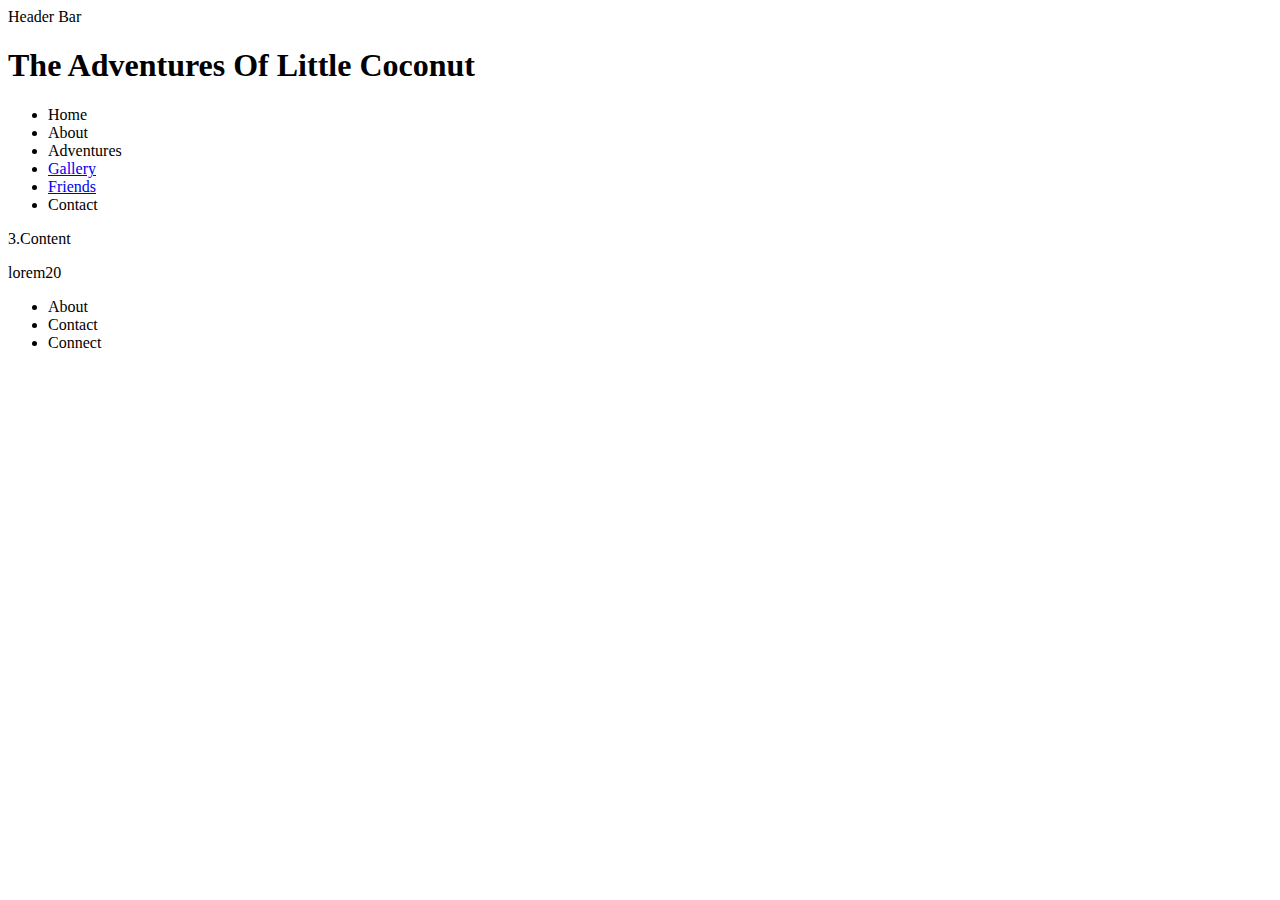
==== index.html @ 676b6baf "Pushing folders to new repository" ====
<!DOCTYPE html>
<html>
<head>

<!--The line below calls my own css -->
<link rel="stylesheet"  href="index.css">
<!--The line below calls google fonts css -->
<!--<link href="https://fonts.googleapis.com/css?family=Pacifico|Shadows+Into+Light" rel="stylesheet">-->
<link href="https://fonts.googleapis.com/css?family=Shadows+Into+Light+Two|Shadows+Into+Light" rel="stylesheet">

<head>

<body>

  <div class="header-bar"> Header Bar
</div>

<h1>The Adventures Of Little Coconut</h1>

<!--Nav Menu-->
<nav>
            <ul class="navcontainer">
                <li>Home</li>
                <li>About</li>
                <li>Adventures</li>
                <li><a href="gallery.html">Gallery</a></li>
                <li><a href="friends.html">Friends</a></li>
                <li>Contact</li>
            </ul>
        </nav>

<div class="grid-container">
  <div class="item3">3.Content
            <p>lorem20</p>
</div>

<ul class="item5">

    <li>About</li>
    <li>Contact</li>
    <li>Connect</li>
</ul>

</html>
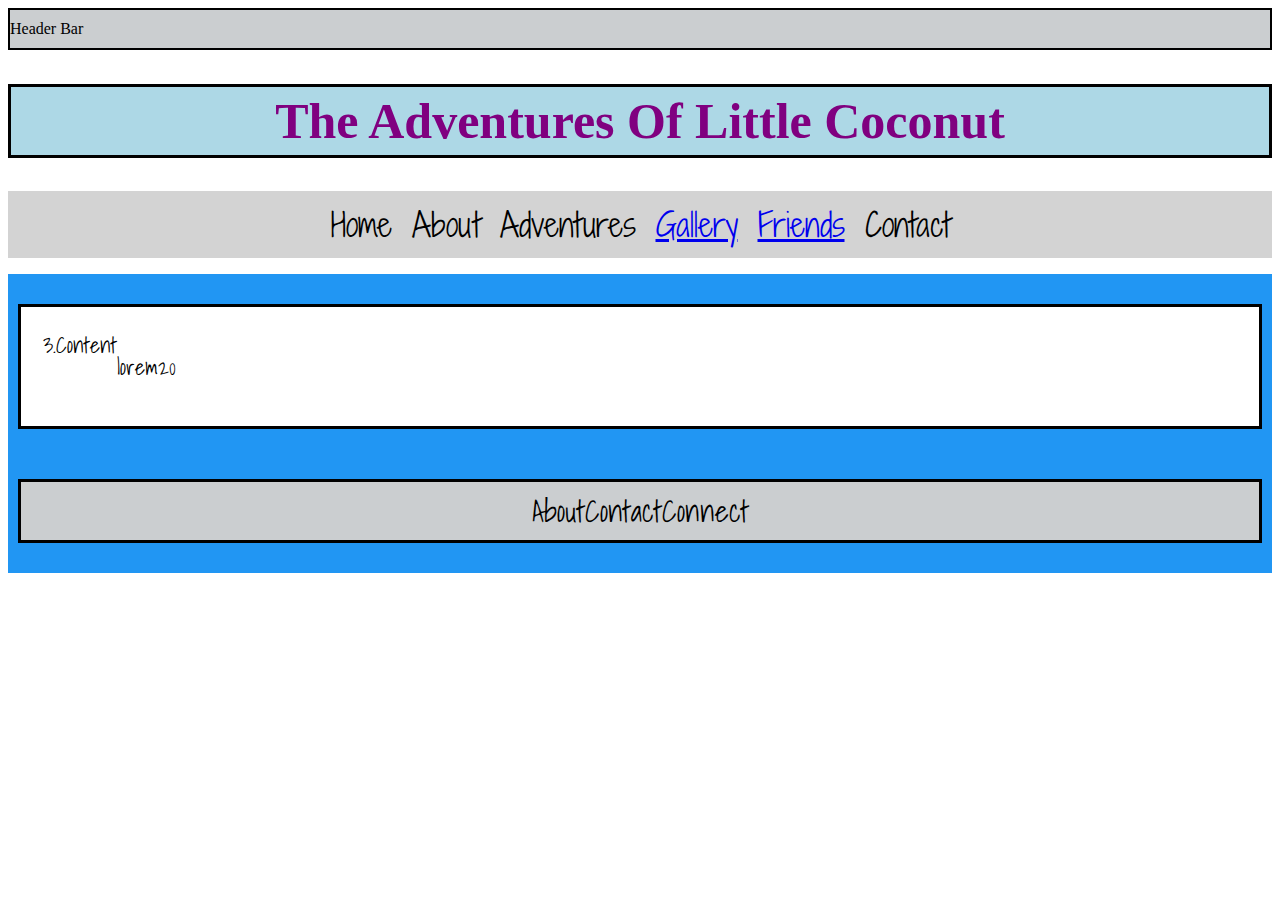
==== commit c1b06dd4: "calling css from correct folder" ====
--- a/index.html
+++ b/index.html
@@ -3,7 +3,7 @@
 <head>
 
 <!--The line below calls my own css -->
-<link rel="stylesheet"  href="index.css">
+<link rel="stylesheet"  href="css/index.css">
 <!--The line below calls google fonts css -->
 <!--<link href="https://fonts.googleapis.com/css?family=Pacifico|Shadows+Into+Light" rel="stylesheet">-->
 <link href="https://fonts.googleapis.com/css?family=Shadows+Into+Light+Two|Shadows+Into+Light" rel="stylesheet">
--- a/css/index.css
+++ b/css/index.css
@@ -0,0 +1,360 @@
+.grid-container {
+  display: grid;
+  height: auto;/*height of container*/
+  align-content: space-around;/*aligns rows in the container*/
+  justify-content: space-evenly;/*justifys column space in the container*/
+  grid-template-columns: 1fr 1fr 1fr;/*Controls column size (Make the grid smaller than the container)*/
+  /*grid-template-rows: 100px auto 65px auto;Controls row size (Make the grid smaller than the container)*/
+  grid-auto-rows: minmax (100px, auto);
+  grid-gap: 10px;
+  background-color: #2196F3;
+  padding: 10px;
+
+}
+.grid-container > div {
+  grid-column: 1/ span 3;
+  display: flex;
+  background-color: rgba(255, 255, 255, 0.8);
+  text-align: center;
+  padding: 20px 0;
+  font-size: 30px;
+  border: 3px solid black;
+}
+
+html, body {
+  box-sizing: border-box;
+  background-color: white;
+  height: 100%
+  padding:10px
+  margin: 00px;
+  }
+/*html, body {
+  background-color: #ffeead;
+  margin: 10px;
+}*/
+
+.header-bar{
+  border: 2px solid black;
+background-color: #cbced0;
+padding: 10px 0;
+  display: flex;
+}
+
+.grid-container > .header-bar {
+  background-color: #cbced0;
+  color:purple;
+  font-family: "Shadows Into Light Two", cursive;
+  font-size: 30px;
+  margin: 20px 0px;
+}
+
+@font-face {
+  font-family: Sun Valley_demo;
+  src: url(Sun Valley_demo.ttft);
+  
+}
+
+h1{
+  font-family:/*'Shadows Into Light Two', cursive*/Sun Valley-demo.ttf;
+  color: Purple;
+  background-color: lightblue;
+  text-align: center;
+  padding: 5px 0;
+  font-size: 50px;
+  border: 3px solid black;
+}
+
+/*SHRINK H1, THE SAME AS NAV BAR
+@media all and (max-width: 600px) {
+  .h1 {
+    flex-wrap: wrap;
+  }
+  .h1 > li {
+    flex: 1 1 50%;
+  }
+}*/
+
+
+/*nav menu*/
+.navcontainer {
+  border: 0px solid #cbced0;
+  display: flex;
+  align-items: center;
+justify-content: center;
+}
+
+@media all and (max-width: 600px) {
+  .navcontainer {
+    flex-wrap: wrap;
+  }
+  .navcontainer > li {
+    flex: 1 1 50%;
+  }
+}
+
+
+@media all and (max-width: 400px) {
+  .navcontainer {
+    flex-wrap: wrap;
+  }
+  .navcontainer > li {
+    flex: 1 1 100%;
+  }
+}
+
+.navcontainer > li {
+  padding: 10px;
+  text-align: center;
+  font-family:'Shadows Into Light Two', cursive;
+  font-size: 2em;
+  color: black;
+  box-sizing: border-box;
+  background-color: lightgrey;
+  list-style-type: none;
+}
+
+.navcontainer {
+  padding: 0;
+  background-color: lightgrey;
+}
+
+.navcontainer> li:hover{
+  margin: 0px 0px;
+  border:0px solid black;
+  background-color: purple;/*mouse over link*/
+  font-family:'Shadows Into Light Two', cursive;
+  color:white;
+  font-size: 2em;
+}
+
+
+
+
+
+
+.item2,.item5 {
+  grid-column: 1 / span 3;
+}
+
+.item1 {
+  grid-column: 1 / -1;
+  display: flex;
+  justify-content: space-evenly;
+
+}
+
+.item1 > div {
+
+background-color: black;
+align-items: center;
+padding: 0px 10px;
+color:white;
+font-family: 'Pacifico', cursive;
+font-size: 40px;
+margin: 20px 0px;
+}
+
+.item1 >button{
+  display: flex;
+  background-color: purple; /* purple background */
+  border: 1px solid black; /* black border */
+  border-radius: 5px;
+  font-family:'Pacifico', cursive;
+  color: white; /* White text */
+  padding: 0px 40px; /* Some padding */
+  cursor: pointer; /* Pointer/hand icon */
+  margin: 20px 10px;
+  font-size: 40px;
+}
+
+
+.item3 {
+    grid-column: 1 / span 2;
+}
+
+.grid-container >.item3 {
+  text-align: left;
+  background-color: white;
+  color:black;
+  font-family: 'Shadows Into Light', cursive;
+  font-size: 22px;
+  margin: 20px 0px;
+  padding-left: 1em;
+}
+
+.grid-container >.item4{
+  display: grid;
+  grid-template-columns: repeat(auto-fit, 200px);
+  grid-auto-rows:90px;
+  align-content: space-around;
+  justify-content: center;
+  background-color: purple;
+  grid-gap:1em;
+  padding:1em;
+}/*nested grid*/
+/*
+.item4 > div{
+  border:#333 3px solid;
+  background-color: black;
+  text-align: center;
+  color:white;
+  font-family: 'Shadows Into Light', cursive;
+  font-size: 50px;
+  margin: 1px 1px;
+  padding-bottom: 100px;
+}*/
+
+  .grid-container > .item5 {
+    background-color: #cbced0;
+    color:black;
+    font-family: "Shadows Into Light", cursive;
+    font-size: 30px;
+    margin: 20px 0px;
+  }
+
+.item5 {
+  border: 3px solid black;
+  display: flex;
+  text-align: center;
+  list-style-type: none;
+  align-items: flex-start;
+  justify-content: center;
+  padding: 5px;
+}
+
+
+/*.About,.Contact {
+  align-self: flex-start;
+*/
+.imagescontainer > div {
+    display: flex;
+    justify-content: center;
+    align-items: center;
+    font-size: 2em;
+    color: #ffeead;
+}
+
+.imagescontainer > div > img {
+    width: 100%;
+    height: 100%;
+    object-fit: cover;
+    border-radius: 10px;
+}
+
+  .imagescontainer {
+      display: grid;
+      grid-gap: 10px;
+      grid-template-columns: repeat(auto-fit, minmax(100px, 1fr));
+      grid-auto-rows: 150px;
+      grid-auto-flow: dense;
+  }
+
+
+  .horizontal {
+      grid-column: span 4;
+      grid-row: 2;
+  }
+
+  .vertical {
+      grid-row: span 2;
+  }
+
+  .big {
+      grid-column: span 2;
+      grid-row: span 2;
+  }
+
+
+
+
+/*.horizontal {
+    grid-column: span 4;
+
+}
+
+.vertical {
+  grid-column: span 2;
+    grid-row: span 3;
+
+}
+
+.big {
+    grid-column: span 4;
+    grid-row: span 4;
+}
+
+.normal{
+  grid-column: span 3;
+  grid-row: span 3;
+
+}
+
+.big_vertical {
+  grid-row: span 5;
+  grid-column: span 2;
+}
+
+.bighorizontal {
+    grid-column: span 4;
+    grid-row: span 2;
+}
+  /*social media icons*/
+  /* Style all font awesome icons */
+
+  .item5 > li.About {
+    grid-column: 1/ 3;
+  }
+
+  .fa,.gallery.html {
+    display: flex;
+    justify-content: center;
+    padding: 10px 10px;
+    width: 70px;
+    align-items: center;
+    text-align: center;
+    text-decoration: none;
+    border-radius: 30%;
+    margin: 10px 30px;
+  }
+
+  /* Add a hover effect if you want */
+  .fa:hover {
+      opacity: 0.7;
+  }
+
+  /* Set a specific color for each brand */
+  .fa-facebook {
+    background: #3B5998;
+    color: white;
+  }
+
+  .fa-twitter {
+    background: #55ACEE;
+    color: white;
+  }
+
+  .fa-youtube {
+    background: #bb0000;
+    color: white;
+  }
+
+  .fa-instagram {
+    background: #125688;
+    color: white;
+  }
+
+  .fa-pinterest {
+    background: #cb2027;
+    color: white;
+  }
+
+  .fa-snapchat {
+    background: yellow;
+    color: white;
+    text-shadow: -1px 0 black, 0 1px black, 1px 0 black, 0 -1px black;
+  }
+
+  .fa-flickr {
+    background: #f40083;
+    color: white;
+  }
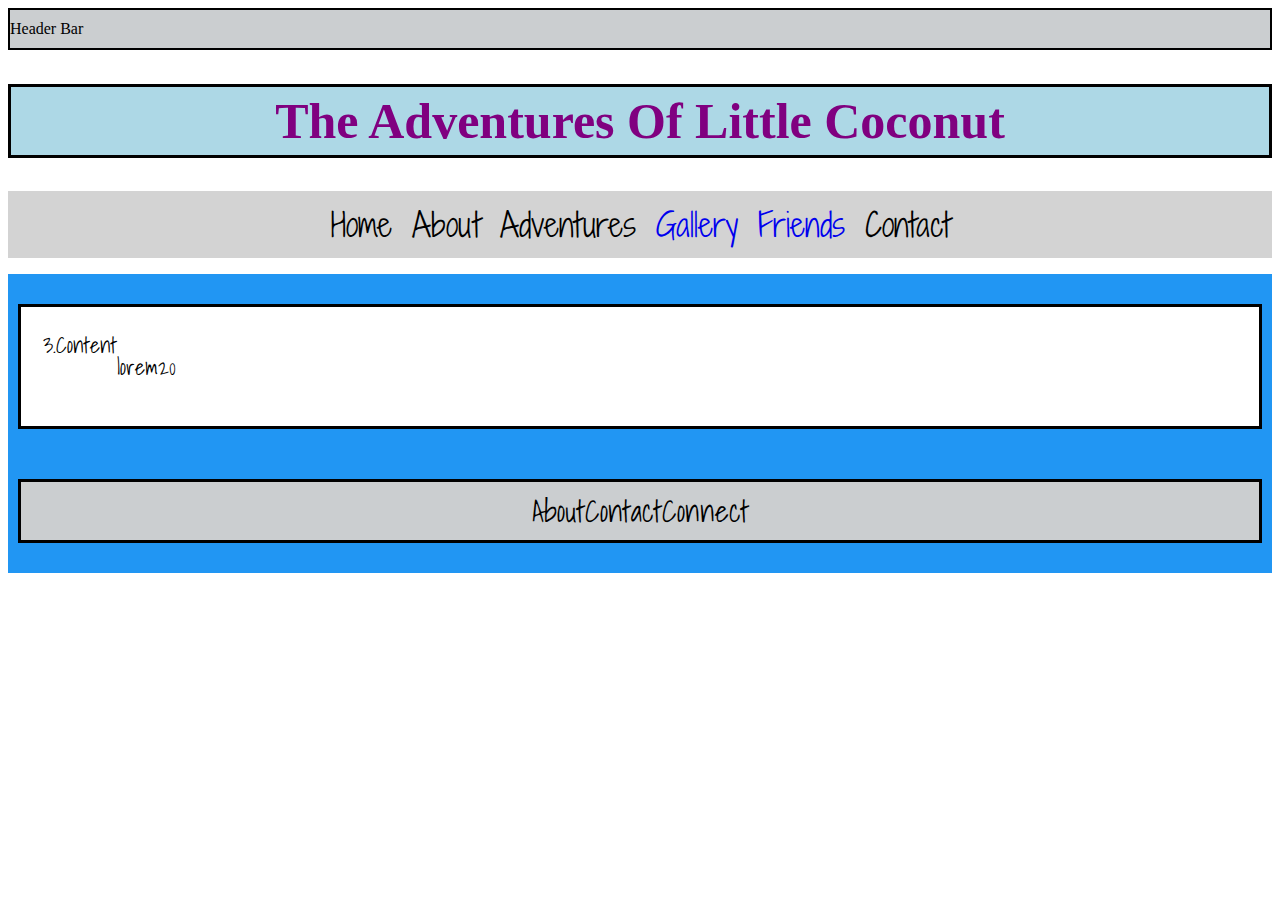
==== commit 6169bac4: "removing underlines from all links" ====
--- a/index.html
+++ b/index.html
@@ -2,9 +2,9 @@
 <html>
 <head>
 
-<!--The line below calls my own css -->
+<!--The line below calls my own css-->
 <link rel="stylesheet"  href="css/index.css">
-<!--The line below calls google fonts css -->
+<!--The line below calls google fonts css-->
 <!--<link href="https://fonts.googleapis.com/css?family=Pacifico|Shadows+Into+Light" rel="stylesheet">-->
 <link href="https://fonts.googleapis.com/css?family=Shadows+Into+Light+Two|Shadows+Into+Light" rel="stylesheet">
 
--- a/css/index.css
+++ b/css/index.css
@@ -1,3 +1,31 @@
+
+/*removing underlines from all links*/
+a:link {
+  text-decoration: none;
+}
+
+a:visited {
+  text-decoration: none;
+}
+
+a:hover {
+  text-decoration: underline;
+}
+
+a:active {
+  text-decoration: underline;
+}
+
+
+
+
+
+
+
+
+
+
+
 .grid-container {
   display: grid;
   height: auto;/*height of container*/
@@ -51,7 +79,7 @@
 @font-face {
   font-family: Sun Valley_demo;
   src: url(Sun Valley_demo.ttft);
-  
+
 }
 
 h1{
@@ -121,7 +149,7 @@
 .navcontainer> li:hover{
   margin: 0px 0px;
   border:0px solid black;
-  background-color: purple;/*mouse over link*/
+  background-color: orange;/*mouse over link*/
   font-family:'Shadows Into Light Two', cursive;
   color:white;
   font-size: 2em;
